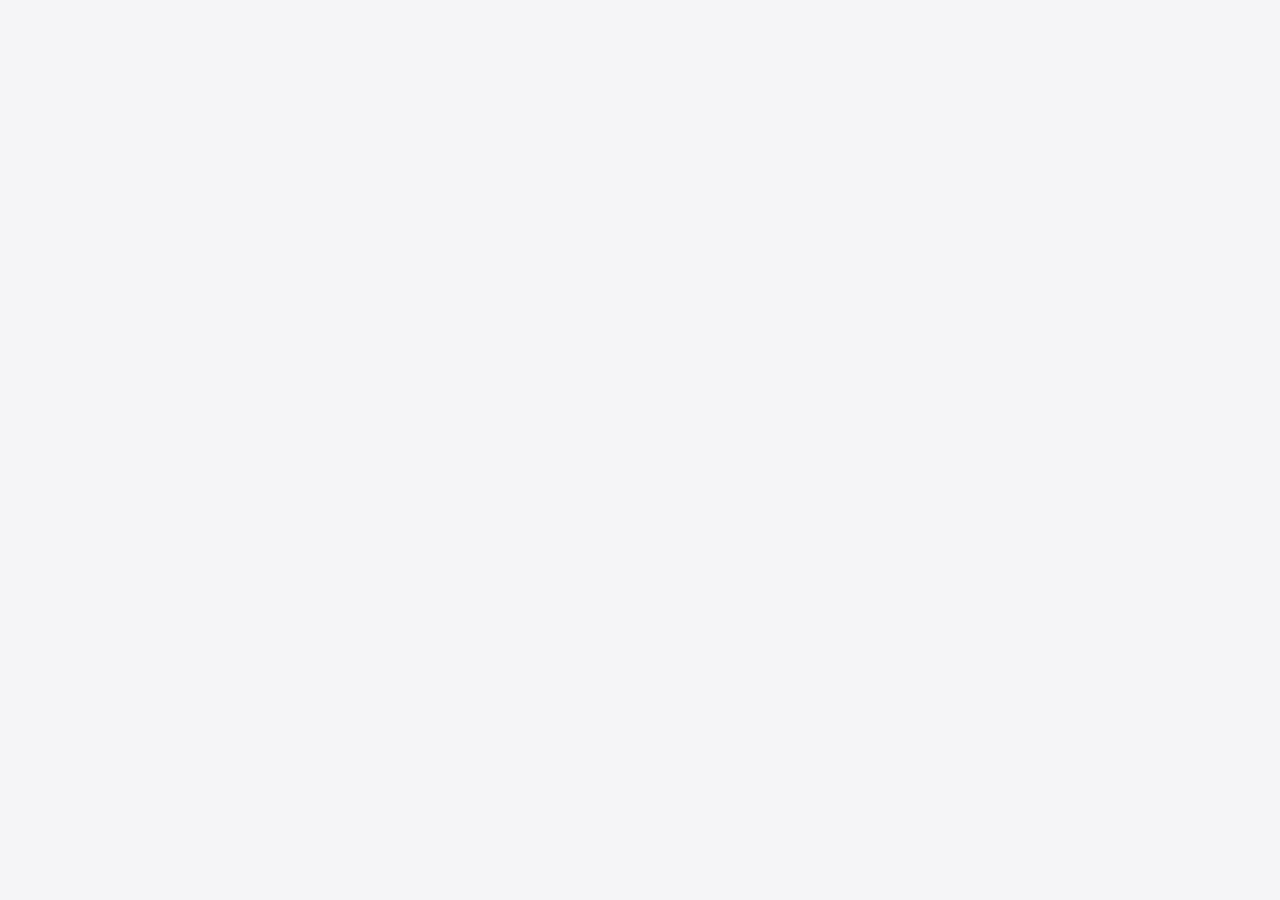
==== frontend/index.html @ 91639d6a "new design knot" ====
<!DOCTYPE html>
<html lang="ru">
<head>
    <meta charset="UTF-8">
    <meta name="viewport" content="width=device-width, initial-scale=1.0">
    <meta http-equiv="Cache-Control" content="no-cache, no-store, must-revalidate">
    <meta http-equiv="Pragma" content="no-cache">
    <meta http-equiv="Expires" content="0">
    <title>Knot</title>
    <link href="https://fonts.googleapis.com/css2?family=Inter:wght@300;400;500;600;700&family=Cormorant+Garamond:ital,wght@0,400;0,500;0,600;1,400&display=swap" rel="stylesheet">
    <style>
        * {
            margin: 0;
            padding: 0;
            box-sizing: border-box;
        }
        
        body {
            font-family: 'Inter', -apple-system, sans-serif;
            background: #f5f5f7;
            min-height: 100vh;
            display: flex;
            flex-direction: column;
            align-items: center;
            justify-content: center;
            padding: 20px;
        }
        
        /* Splash Screen */
        .splash {
            position: fixed;
            top: 0;
            left: 0;
            right: 0;
            bottom: 0;
            background: #0d0d0f;
            display: flex;
            align-items: center;
            justify-content: center;
            z-index: 2000;
            animation: splashFade 0.8s ease forwards;
            animation-delay: 2.4s;
        }
        
        .splash-title {
            font-family: 'Cormorant Garamond', serif;
            font-size: 64px;
            font-weight: 500;
            color: white;
            letter-spacing: 2px;
            opacity: 0;
            animation: titleAppear 1.2s ease forwards;
        }
        
        @keyframes titleAppear {
            0% {
                opacity: 0;
                transform: scale(0.95);
                letter-spacing: 8px;
            }
            50% {
                opacity: 1;
                transform: scale(1);
                letter-spacing: 2px;
            }
            100% {
                opacity: 1;
                transform: scale(1);
                letter-spacing: 2px;
            }
        }
        
        @keyframes splashFade {
            to {
                opacity: 0;
                visibility: hidden;
            }
        }
        
        /* Containers */
        .container {
            background: rgba(255, 255, 255, 0.65);
            backdrop-filter: blur(20px);
            -webkit-backdrop-filter: blur(20px);
            border-radius: 24px;
            padding: 32px 24px;
            width: 100%;
            max-width: 400px;
            box-shadow: 0 8px 32px rgba(0,0,0,0.08);
            border: 1px solid rgba(255,255,255,0.4);
        }
        
        h1 {
            text-align: center;
            margin-bottom: 24px;
            font-size: 28px;
            font-weight: 300;
            font-family: 'Cormorant Garamond', serif;
            color: #1a1a1e;
        }
        
        .partner-info {
            text-align: center;
            margin-bottom: 24px;
            color: #8e8e93;
            font-size: 13px;
            font-weight: 400;
        }
        
        /* Form Elements */
        .form-group {
            margin-bottom: 14px;
        }
        
        label {
            display: block;
            margin-bottom: 6px;
            font-size: 12px;
            font-weight: 500;
            color: #6e6e73;
            text-transform: uppercase;
            letter-spacing: 0.5px;
        }
        
        input, select, textarea {
            width: 100%;
            padding: 14px 16px;
            border: none;
            border-radius: 12px;
            font-size: 15px;
            outline: none;
            -webkit-appearance: none;
            appearance: none;
            background: rgba(255, 255, 255, 0.55);
            backdrop-filter: blur(10px);
            -webkit-backdrop-filter: blur(10px);
            caret-color: #007aff;
            color: #1a1a1e;
            font-family: 'Inter', sans-serif;
            font-weight: 400;
            transition: all 0.2s ease;
            box-shadow: 0 1px 3px rgba(0,0,0,0.04);
        }
        
        input:focus, select:focus, textarea:focus {
            background: rgba(255, 255, 255, 0.8);
            box-shadow: 0 0 0 3px rgba(0, 122, 255, 0.12);
        }
        
        textarea {
            resize: none;
        }
        
        select {
            cursor: pointer;
        }
        
        /* Buttons */
        button {
            width: 100%;
            padding: 16px;
            background: #0d0d0f;
            color: white;
            border: none;
            border-radius: 12px;
            font-size: 15px;
            font-weight: 500;
            cursor: pointer;
            font-family: 'Inter', sans-serif;
            transition: all 0.2s ease;
            letter-spacing: 0.3px;
        }
        
        button:hover {
            background: #1c1c20;
            transform: translateY(-1px);
            box-shadow: 0 8px 20px rgba(0,0,0,0.15);
        }
        
        button:active {
            transform: translateY(0);
            box-shadow: none;
        }
        
        .menu-button {
            margin-bottom: 10px;
            background: rgba(255, 255, 255, 0.55);
            backdrop-filter: blur(10px);
            color: #1a1a1e;
            box-shadow: 0 1px 3px rgba(0,0,0,0.04);
        }
        
        .menu-button:hover {
            background: rgba(255, 255, 255, 0.75);
            box-shadow: 0 8px 20px rgba(0,0,0,0.08);
        }
        
        .back-button {
            background: rgba(255, 255, 255, 0.55);
            backdrop-filter: blur(10px);
            color: #1a1a1e;
            margin-bottom: 16px;
            text-align: left;
            padding: 12px 16px;
            font-size: 14px;
            box-shadow: 0 1px 3px rgba(0,0,0,0.04);
        }
        
        .danger-button {
            background: rgba(255, 59, 48, 0.85);
            backdrop-filter: blur(10px);
        }
        
        .danger-button:hover {
            background: rgba(255, 59, 48, 1);
        }
        
        /* Settings */
        .settings-row {
            display: flex;
            justify-content: space-between;
            align-items: center;
            padding: 14px 0;
            border-bottom: 1px solid rgba(0,0,0,0.06);
        }
        
        .settings-label {
            font-size: 14px;
            font-weight: 500;
            color: #1a1a1e;
        }
        
        .edit-link {
            color: #007aff;
            font-size: 13px;
            font-weight: 500;
            cursor: pointer;
            text-decoration: none;
            transition: opacity 0.2s;
        }
        
        .edit-link:hover {
            opacity: 0.7;
        }
        
        /* Toast */
        .toast {
            position: fixed;
            top: 20px;
            left: 50%;
            transform: translateX(-50%);
            background: rgba(0,0,0,0.75);
            backdrop-filter: blur(10px);
            color: white;
            padding: 12px 24px;
            border-radius: 100px;
            font-size: 13px;
            font-weight: 400;
            z-index: 1000;
            display: none;
        }
        
        /* Confirm */
        .confirm-overlay {
            position: fixed;
            top: 0;
            left: 0;
            right: 0;
            bottom: 0;
            background: rgba(0,0,0,0.4);
            backdrop-filter: blur(5px);
            display: none;
            align-items: center;
            justify-content: center;
            z-index: 999;
        }
        
        .confirm-box {
            background: rgba(255, 255, 255, 0.85);
            backdrop-filter: blur(20px);
            border-radius: 24px;
            padding: 24px;
            width: 90%;
            max-width: 300px;
            text-align: center;
        }
        
        .confirm-buttons {
            display: flex;
            gap: 10px;
            margin-top: 16px;
        }
    </style>
</head>
<body>
    <div class="splash" id="splash">
        <div class="splash-title">Knot</div>
    </div>
    
    <div class="toast" id="toast"></div>
    
    <div class="confirm-overlay" id="confirm-overlay">
        <div class="confirm-box">
            <p id="confirm-text" style="margin-bottom:16px; font-size:14px; color:#1a1a1e;"></p>
            <div class="confirm-buttons">
                <button onclick="confirmAction(false)">Отмена</button>
                <button class="danger-button" onclick="confirmAction(true)">Да</button>
            </div>
        </div>
    </div>
    
    <div class="container" id="onboarding-container" style="display:none;">
        <h1>Knot</h1>
        <p class="partner-info" id="onboarding-partner"></p>
        <p style="text-align:center; margin-bottom:24px; color:#8e8e93; font-size:13px;">Заполните данные о себе</p>
        
        <div class="form-group">
            <label>Имя</label>
            <input type="text" id="name" placeholder="Ваше имя" autocomplete="off" autocorrect="off" autocapitalize="off" spellcheck="false">
        </div>
        
        <div class="form-group">
            <label>Пол</label>
            <select id="gender">
                <option value="">Выберите...</option>
                <option value="male">Мужской</option>
                <option value="female">Женский</option>
            </select>
        </div>
        
        <div class="form-group">
            <label>Дата начала отношений</label>
            <input type="date" id="relationship_date">
        </div>
        
        <div class="form-group">
            <label>Город</label>
            <input type="text" id="city" placeholder="Ваш город" autocomplete="off" autocorrect="off" autocapitalize="off" spellcheck="false">
        </div>
        
        <div class="form-group">
            <label>Личные увлечения</label>
            <textarea id="personal_hobbies" rows="3" placeholder="Например: спорт, музыка, книги" autocomplete="off" autocorrect="off" autocapitalize="off" spellcheck="false"></textarea>
        </div>
        
        <div class="form-group">
            <label>Совместные увлечения</label>
            <textarea id="shared_hobbies" rows="3" placeholder="Например: путешествия, кино, готовка" autocomplete="off" autocorrect="off" autocapitalize="off" spellcheck="false"></textarea>
        </div>
        
        <button onclick="submitOnboarding()">Сохранить</button>
    </div>
    
    <div class="container" id="main-container" style="display:none;">
        <h1>Knot</h1>
        <p class="partner-info" id="main-partner"></p>
        <p style="text-align:center; margin-bottom:24px; color:#8e8e93; font-size:13px;" id="welcome-text"></p>
        
        <button class="menu-button" onclick="showSettings()">⚙️ Настройки</button>
        <button class="menu-button" onclick="showToast('Интерактив скоро появится')">🎮 Интерактив</button>
    </div>
    
    <div class="container" id="settings-container" style="display:none;">
        <button class="back-button" onclick="showMain()">← Назад</button>
        <h1>Knot</h1>
        <p class="partner-info" id="settings-partner"></p>
        
        <div class="settings-row">
            <span class="settings-label">О себе</span>
            <a class="edit-link" onclick="showEditProfile()">Редактировать</a>
        </div>
        
        <div class="settings-row">
            <span class="settings-label">Полный доступ</span>
            <a class="edit-link" onclick="showToast('Оплата скоро появится')">Купить</a>
        </div>
        
        <div style="height: 24px;"></div>
        
        <button class="danger-button" onclick="breakPair()">💔 Разорвать пару</button>
    </div>
    
    <div class="container" id="edit-profile-container" style="display:none;">
        <button class="back-button" onclick="showSettings()">← Назад</button>
        <h1>Knot</h1>
        
        <div class="form-group">
            <label>Имя</label>
            <input type="text" id="edit-name" autocomplete="off" autocorrect="off" autocapitalize="off" spellcheck="false">
        </div>
        
        <div class="form-group">
            <label>Пол</label>
            <select id="edit-gender">
                <option value="male">Мужской</option>
                <option value="female">Женский</option>
            </select>
        </div>
        
        <div class="form-group">
            <label>Дата начала отношений</label>
            <input type="date" id="edit-relationship_date">
        </div>
        
        <div class="form-group">
            <label>Город</label>
            <input type="text" id="edit-city" autocomplete="off" autocorrect="off" autocapitalize="off" spellcheck="false">
        </div>
        
        <div class="form-group">
            <label>Личные увлечения</label>
            <textarea id="edit-personal_hobbies" rows="3" autocomplete="off" autocorrect="off" autocapitalize="off" spellcheck="false"></textarea>
        </div>
        
        <div class="form-group">
            <label>Совместные увлечения</label>
            <textarea id="edit-shared_hobbies" rows="3" autocomplete="off" autocorrect="off" autocapitalize="off" spellcheck="false"></textarea>
        </div>
        
        <button onclick="saveEditProfile()">Сохранить изменения</button>
    </div>
    
    <div class="container" id="no-pair-container" style="display:none;">
        <h1>Knot</h1>
        <p style="text-align:center; margin-bottom:24px; color:#8e8e93; font-size:13px;">Сначала создайте пару через бота</p>
    </div>
    
    <script src="https://telegram.org/js/telegram-web-app.js"></script>
    <script>
        const tg = window.Telegram.WebApp;
        tg.expand();
        
        let currentUser = null;
        let pairCheckInterval = null;
        let confirmCallback = null;
        
        function showToast(message) {
            const toast = document.getElementById('toast');
            toast.textContent = message;
            toast.style.display = 'block';
            setTimeout(() => {
                toast.style.display = 'none';
            }, 2000);
        }
        
        function showConfirm(message, callback) {
            document.getElementById('confirm-text').textContent = message;
            document.getElementById('confirm-overlay').style.display = 'flex';
            confirmCallback = callback;
        }
        
        function confirmAction(result) {
            document.getElementById('confirm-overlay').style.display = 'none';
            if (confirmCallback) confirmCallback(result);
            confirmCallback = null;
        }
        
        function hideAll() {
            document.querySelectorAll('.container').forEach(c => c.style.display = 'none');
        }
        
        async function checkOnboarding() {
            const telegram_id = tg.initDataUnsafe?.user?.id;
            
            if (!telegram_id) {
                showToast('Ошибка: нет данных пользователя');
                return;
            }
            
            try {
                const response = await fetch(`/api/check_onboarding/${telegram_id}`);
                const data = await response.json();
                
                if (!data.exists || !data.pair_id) {
                    showNoPair();
                } else if (data.onboarding_done) {
                    currentUser = data;
                    hideAll();
                    document.getElementById('main-container').style.display = 'block';
                    document.getElementById('welcome-text').textContent = `Привет, ${data.name}!`;
                    const partnerText = data.partner_username ? `Ваш партнёр: @${data.partner_username}` : '';
                    document.getElementById('main-partner').textContent = partnerText;
                    startPairCheck();
                } else {
                    hideAll();
                    document.getElementById('onboarding-container').style.display = 'block';
                    const partnerText = data.partner_username ? `Ваш партнёр: @${data.partner_username}` : '';
                    document.getElementById('onboarding-partner').textContent = partnerText;
                    startPairCheck();
                }
            } catch (e) {
                showToast('Ошибка загрузки');
            }
        }
        
        function showNoPair() {
            hideAll();
            document.getElementById('no-pair-container').style.display = 'block';
            if (pairCheckInterval) clearInterval(pairCheckInterval);
        }
        
        function startPairCheck() {
            if (pairCheckInterval) clearInterval(pairCheckInterval);
            pairCheckInterval = setInterval(async () => {
                const telegram_id = tg.initDataUnsafe?.user?.id;
                try {
                    const response = await fetch(`/api/check_onboarding/${telegram_id}`);
                    const data = await response.json();
                    if (!data.exists || !data.pair_id) {
                        showNoPair();
                    }
                } catch (e) {
                    // ignore
                }
            }, 3000);
        }
        
        async function submitOnboarding() {
            const data = {
                telegram_id: tg.initDataUnsafe?.user?.id,
                name: document.getElementById('name').value,
                gender: document.getElementById('gender').value,
                relationship_date: document.getElementById('relationship_date').value,
                city: document.getElementById('city').value,
                personal_hobbies: document.getElementById('personal_hobbies').value,
                shared_hobbies: document.getElementById('shared_hobbies').value
            };
            
            if (!data.name || !data.gender || !data.relationship_date || !data.city) {
                showToast('Заполните все поля');
                return;
            }
            
            try {
                const response = await fetch('/api/onboarding', {
                    method: 'POST',
                    headers: { 'Content-Type': 'application/json' },
                    body: JSON.stringify(data)
                });
                
                if (response.ok) {
                    currentUser = data;
                    hideAll();
                    document.getElementById('main-container').style.display = 'block';
                    document.getElementById('welcome-text').textContent = `Привет, ${data.name}!`;
                    const partnerText = currentUser.partner_username ? `Ваш партнёр: @${currentUser.partner_username}` : '';
                    document.getElementById('main-partner').textContent = partnerText;
                } else {
                    showToast('Ошибка сохранения');
                }
            } catch (e) {
                showToast('Ошибка сети');
            }
        }
        
        async function showSettings() {
            hideAll();
            document.getElementById('settings-container').style.display = 'block';
            
            const telegram_id = tg.initDataUnsafe?.user?.id;
            
            try {
                const response = await fetch(`/api/check_onboarding/${telegram_id}`);
                const data = await response.json();
                
                currentUser = data;
                const partnerText = data.partner_username ? `Ваш партнёр: @${data.partner_username}` : '';
                document.getElementById('settings-partner').textContent = partnerText;
            } catch (e) {
                showToast('Ошибка загрузки настроек');
            }
        }
        
        function showMain() {
            hideAll();
            document.getElementById('main-container').style.display = 'block';
            document.getElementById('welcome-text').textContent = `Привет, ${currentUser.name}!`;
            const partnerText = currentUser.partner_username ? `Ваш партнёр: @${currentUser.partner_username}` : '';
            document.getElementById('main-partner').textContent = partnerText;
        }
        
        async function showEditProfile() {
            hideAll();
            document.getElementById('edit-profile-container').style.display = 'block';
            
            const telegram_id = tg.initDataUnsafe?.user?.id;
            
            try {
                const response = await fetch(`/api/get_profile/${telegram_id}`);
                const data = await response.json();
                
                document.getElementById('edit-name').value = data.name || '';
                document.getElementById('edit-gender').value = data.gender || 'male';
                document.getElementById('edit-relationship_date').value = data.relationship_date || '';
                document.getElementById('edit-city').value = data.city || '';
                document.getElementById('edit-personal_hobbies').value = data.personal_hobbies || '';
                document.getElementById('edit-shared_hobbies').value = data.shared_hobbies || '';
            } catch (e) {
                showToast('Ошибка загрузки профиля');
            }
        }
        
        async function saveEditProfile() {
            const data = {
                telegram_id: tg.initDataUnsafe?.user?.id,
                name: document.getElementById('edit-name').value.trim(),
                gender: document.getElementById('edit-gender').value,
                relationship_date: document.getElementById('edit-relationship_date').value,
                city: document.getElementById('edit-city').value.trim(),
                personal_hobbies: document.getElementById('edit-personal_hobbies').value.trim(),
                shared_hobbies: document.getElementById('edit-shared_hobbies').value.trim()
            };
            
            if (!data.name || !data.gender || !data.relationship_date || !data.city) {
                showToast('Заполните все поля');
                return;
            }
            
            try {
                const response = await fetch('/api/update_profile', {
                    method: 'POST',
                    headers: { 'Content-Type': 'application/json' },
                    body: JSON.stringify(data)
                });
                
                if (response.ok) {
                    showToast('Данные обновлены!');
                    currentUser.name = data.name;
                    showSettings();
                } else {
                    showToast('Ошибка сохранения');
                }
            } catch (e) {
                showToast('Ошибка сети');
            }
        }
        
        async function breakPair() {
            showConfirm('Вы уверены, что хотите разорвать пару?', async (result) => {
                if (!result) return;
                
                const telegram_id = tg.initDataUnsafe?.user?.id;
                
                try {
                    const response = await fetch(`/api/break_pair/${telegram_id}`, {
                        method: 'POST'
                    });
                    
                    if (response.ok) {
                        showToast('Пара разорвана');
                        setTimeout(() => tg.close(), 1000);
                    } else {
                        showToast('Ошибка');
                    }
                } catch (e) {
                    showToast('Ошибка сети');
                }
            });
        }
        
        checkOnboarding();
    </script>
</body>
</html>
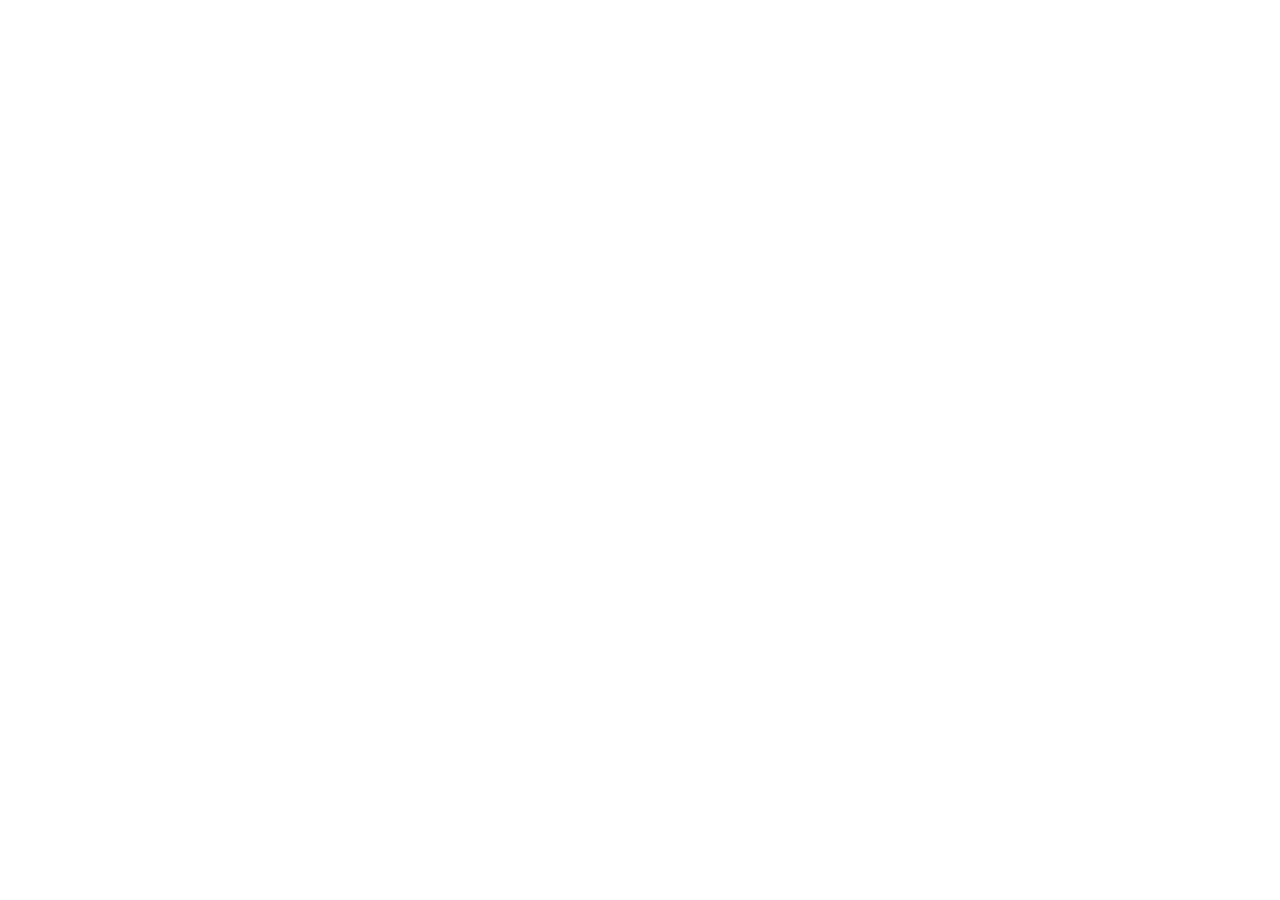
==== commit d48351a7: "split into screens v2" ====
--- a/frontend/index.html
+++ b/frontend/index.html
@@ -2,265 +2,34 @@
 <html lang="ru">
 <head>
     <meta charset="UTF-8">
-    <meta name="viewport" content="width=device-width, initial-scale=1.0">
+    <meta name="viewport" content="width=device-width, initial-scale=1.0, user-scalable=yes">
     <meta http-equiv="Cache-Control" content="no-cache, no-store, must-revalidate">
     <meta http-equiv="Pragma" content="no-cache">
     <meta http-equiv="Expires" content="0">
-    <title>Knot</title>
-    <link href="https://fonts.googleapis.com/css2?family=Inter:wght@300;400;500;600;700&family=Cormorant+Garamond:ital,wght@0,400;0,500;0,600;1,400&display=swap" rel="stylesheet">
+    <title>KNOT</title>
+    <link href="https://fonts.googleapis.com/css2?family=Inter:wght@300;400;500;600;700&family=Montserrat:wght@300;400;500;600;700&display=swap" rel="stylesheet">
+    <link rel="stylesheet" href="css/splash.css">
+    <link rel="stylesheet" href="css/onboarding.css">
+    <link rel="stylesheet" href="css/main.css">
+    <link rel="stylesheet" href="css/interactive.css">
+    <link rel="stylesheet" href="css/settings.css">
+    <link rel="stylesheet" href="css/payment.css">
     <style>
-        * {
-            margin: 0;
-            padding: 0;
-            box-sizing: border-box;
-        }
-        
-        body {
-            font-family: 'Inter', -apple-system, sans-serif;
-            background: #f5f5f7;
-            min-height: 100vh;
-            display: flex;
-            flex-direction: column;
-            align-items: center;
-            justify-content: center;
-            padding: 20px;
-        }
-        
-        /* Splash Screen */
-        .splash {
-            position: fixed;
-            top: 0;
-            left: 0;
-            right: 0;
-            bottom: 0;
-            background: #0d0d0f;
-            display: flex;
-            align-items: center;
-            justify-content: center;
-            z-index: 2000;
-            animation: splashFade 0.8s ease forwards;
-            animation-delay: 2.4s;
-        }
-        
-        .splash-title {
-            font-family: 'Cormorant Garamond', serif;
-            font-size: 64px;
-            font-weight: 500;
-            color: white;
-            letter-spacing: 2px;
-            opacity: 0;
-            animation: titleAppear 1.2s ease forwards;
-        }
-        
-        @keyframes titleAppear {
-            0% {
-                opacity: 0;
-                transform: scale(0.95);
-                letter-spacing: 8px;
-            }
-            50% {
-                opacity: 1;
-                transform: scale(1);
-                letter-spacing: 2px;
-            }
-            100% {
-                opacity: 1;
-                transform: scale(1);
-                letter-spacing: 2px;
-            }
-        }
-        
-        @keyframes splashFade {
-            to {
-                opacity: 0;
-                visibility: hidden;
-            }
-        }
-        
-        /* Containers */
-        .container {
-            background: rgba(255, 255, 255, 0.65);
-            backdrop-filter: blur(20px);
-            -webkit-backdrop-filter: blur(20px);
-            border-radius: 24px;
-            padding: 32px 24px;
-            width: 100%;
-            max-width: 400px;
-            box-shadow: 0 8px 32px rgba(0,0,0,0.08);
-            border: 1px solid rgba(255,255,255,0.4);
-        }
-        
-        h1 {
-            text-align: center;
-            margin-bottom: 24px;
-            font-size: 28px;
-            font-weight: 300;
-            font-family: 'Cormorant Garamond', serif;
-            color: #1a1a1e;
-        }
-        
-        .partner-info {
-            text-align: center;
-            margin-bottom: 24px;
-            color: #8e8e93;
-            font-size: 13px;
-            font-weight: 400;
-        }
-        
-        /* Form Elements */
-        .form-group {
-            margin-bottom: 14px;
-        }
-        
-        label {
-            display: block;
-            margin-bottom: 6px;
-            font-size: 12px;
-            font-weight: 500;
-            color: #6e6e73;
-            text-transform: uppercase;
-            letter-spacing: 0.5px;
-        }
-        
-        input, select, textarea {
-            width: 100%;
-            padding: 14px 16px;
-            border: none;
-            border-radius: 12px;
-            font-size: 15px;
-            outline: none;
-            -webkit-appearance: none;
-            appearance: none;
-            background: rgba(255, 255, 255, 0.55);
-            backdrop-filter: blur(10px);
-            -webkit-backdrop-filter: blur(10px);
-            caret-color: #007aff;
-            color: #1a1a1e;
-            font-family: 'Inter', sans-serif;
-            font-weight: 400;
-            transition: all 0.2s ease;
-            box-shadow: 0 1px 3px rgba(0,0,0,0.04);
-        }
-        
-        input:focus, select:focus, textarea:focus {
-            background: rgba(255, 255, 255, 0.8);
-            box-shadow: 0 0 0 3px rgba(0, 122, 255, 0.12);
-        }
-        
-        textarea {
-            resize: none;
-        }
-        
-        select {
-            cursor: pointer;
-        }
-        
-        /* Buttons */
-        button {
-            width: 100%;
-            padding: 16px;
-            background: #0d0d0f;
-            color: white;
-            border: none;
-            border-radius: 12px;
-            font-size: 15px;
-            font-weight: 500;
-            cursor: pointer;
-            font-family: 'Inter', sans-serif;
-            transition: all 0.2s ease;
-            letter-spacing: 0.3px;
-        }
-        
-        button:hover {
-            background: #1c1c20;
-            transform: translateY(-1px);
-            box-shadow: 0 8px 20px rgba(0,0,0,0.15);
-        }
-        
-        button:active {
-            transform: translateY(0);
-            box-shadow: none;
-        }
-        
-        .menu-button {
-            margin-bottom: 10px;
-            background: rgba(255, 255, 255, 0.55);
-            backdrop-filter: blur(10px);
-            color: #1a1a1e;
-            box-shadow: 0 1px 3px rgba(0,0,0,0.04);
-        }
-        
-        .menu-button:hover {
-            background: rgba(255, 255, 255, 0.75);
-            box-shadow: 0 8px 20px rgba(0,0,0,0.08);
-        }
-        
-        .back-button {
-            background: rgba(255, 255, 255, 0.55);
-            backdrop-filter: blur(10px);
-            color: #1a1a1e;
-            margin-bottom: 16px;
-            text-align: left;
-            padding: 12px 16px;
-            font-size: 14px;
-            box-shadow: 0 1px 3px rgba(0,0,0,0.04);
-        }
-        
-        .danger-button {
-            background: rgba(255, 59, 48, 0.85);
-            backdrop-filter: blur(10px);
-        }
-        
-        .danger-button:hover {
-            background: rgba(255, 59, 48, 1);
-        }
-        
-        /* Settings */
-        .settings-row {
-            display: flex;
-            justify-content: space-between;
-            align-items: center;
-            padding: 14px 0;
-            border-bottom: 1px solid rgba(0,0,0,0.06);
-        }
-        
-        .settings-label {
-            font-size: 14px;
-            font-weight: 500;
-            color: #1a1a1e;
-        }
-        
-        .edit-link {
-            color: #007aff;
-            font-size: 13px;
-            font-weight: 500;
-            cursor: pointer;
-            text-decoration: none;
-            transition: opacity 0.2s;
-        }
-        
-        .edit-link:hover {
-            opacity: 0.7;
-        }
-        
-        /* Toast */
         .toast {
             position: fixed;
             top: 20px;
             left: 50%;
             transform: translateX(-50%);
             background: rgba(0,0,0,0.75);
-            backdrop-filter: blur(10px);
             color: white;
             padding: 12px 24px;
-            border-radius: 100px;
-            font-size: 13px;
-            font-weight: 400;
+            border-radius: 8px;
+            font-size: 14px;
             z-index: 1000;
             display: none;
+            pointer-events: none;
         }
         
-        /* Confirm */
         .confirm-overlay {
             position: fixed;
             top: 0;
@@ -268,7 +37,6 @@
             right: 0;
             bottom: 0;
             background: rgba(0,0,0,0.4);
-            backdrop-filter: blur(5px);
             display: none;
             align-items: center;
             justify-content: center;
@@ -276,9 +44,8 @@
         }
         
         .confirm-box {
-            background: rgba(255, 255, 255, 0.85);
-            backdrop-filter: blur(20px);
-            border-radius: 24px;
+            background: white;
+            border-radius: 16px;
             padding: 24px;
             width: 90%;
             max-width: 300px;
@@ -287,21 +54,28 @@
         
         .confirm-buttons {
             display: flex;
-            gap: 10px;
+            gap: 12px;
             margin-top: 16px;
+        }
+        
+        .screen {
+            position: relative;
+            z-index: 10;
+            width: 100%;
+            display: flex;
+            align-items: center;
+            justify-content: center;
         }
     </style>
 </head>
 <body>
-    <div class="splash" id="splash">
-        <div class="splash-title">Knot</div>
-    </div>
-    
+    <!-- Toast -->
     <div class="toast" id="toast"></div>
     
+    <!-- Confirm -->
     <div class="confirm-overlay" id="confirm-overlay">
         <div class="confirm-box">
-            <p id="confirm-text" style="margin-bottom:16px; font-size:14px; color:#1a1a1e;"></p>
+            <p id="confirm-text" style="margin-bottom:16px;"></p>
             <div class="confirm-buttons">
                 <button onclick="confirmAction(false)">Отмена</button>
                 <button class="danger-button" onclick="confirmAction(true)">Да</button>
@@ -309,356 +83,31 @@
         </div>
     </div>
     
-    <div class="container" id="onboarding-container" style="display:none;">
-        <h1>Knot</h1>
-        <p class="partner-info" id="onboarding-partner"></p>
-        <p style="text-align:center; margin-bottom:24px; color:#8e8e93; font-size:13px;">Заполните данные о себе</p>
-        
-        <div class="form-group">
-            <label>Имя</label>
-            <input type="text" id="name" placeholder="Ваше имя" autocomplete="off" autocorrect="off" autocapitalize="off" spellcheck="false">
-        </div>
-        
-        <div class="form-group">
-            <label>Пол</label>
-            <select id="gender">
-                <option value="">Выберите...</option>
-                <option value="male">Мужской</option>
-                <option value="female">Женский</option>
-            </select>
-        </div>
-        
-        <div class="form-group">
-            <label>Дата начала отношений</label>
-            <input type="date" id="relationship_date">
-        </div>
-        
-        <div class="form-group">
-            <label>Город</label>
-            <input type="text" id="city" placeholder="Ваш город" autocomplete="off" autocorrect="off" autocapitalize="off" spellcheck="false">
-        </div>
-        
-        <div class="form-group">
-            <label>Личные увлечения</label>
-            <textarea id="personal_hobbies" rows="3" placeholder="Например: спорт, музыка, книги" autocomplete="off" autocorrect="off" autocapitalize="off" spellcheck="false"></textarea>
-        </div>
-        
-        <div class="form-group">
-            <label>Совместные увлечения</label>
-            <textarea id="shared_hobbies" rows="3" placeholder="Например: путешествия, кино, готовка" autocomplete="off" autocorrect="off" autocapitalize="off" spellcheck="false"></textarea>
-        </div>
-        
-        <button onclick="submitOnboarding()">Сохранить</button>
+    <!-- Screens -->
+    <div id="splash-screen" class="screen"></div>
+    <div id="no-pair-screen" class="screen" style="display:none;">
+        <div style="text-align:center; color:#666; font-size:16px;">Сначала создайте пару через бота</div>
     </div>
-    
-    <div class="container" id="main-container" style="display:none;">
-        <h1>Knot</h1>
-        <p class="partner-info" id="main-partner"></p>
-        <p style="text-align:center; margin-bottom:24px; color:#8e8e93; font-size:13px;" id="welcome-text"></p>
-        
-        <button class="menu-button" onclick="showSettings()">⚙️ Настройки</button>
-        <button class="menu-button" onclick="showToast('Интерактив скоро появится')">🎮 Интерактив</button>
-    </div>
-    
-    <div class="container" id="settings-container" style="display:none;">
-        <button class="back-button" onclick="showMain()">← Назад</button>
-        <h1>Knot</h1>
-        <p class="partner-info" id="settings-partner"></p>
-        
-        <div class="settings-row">
-            <span class="settings-label">О себе</span>
-            <a class="edit-link" onclick="showEditProfile()">Редактировать</a>
-        </div>
-        
-        <div class="settings-row">
-            <span class="settings-label">Полный доступ</span>
-            <a class="edit-link" onclick="showToast('Оплата скоро появится')">Купить</a>
-        </div>
-        
-        <div style="height: 24px;"></div>
-        
-        <button class="danger-button" onclick="breakPair()">💔 Разорвать пару</button>
-    </div>
-    
-    <div class="container" id="edit-profile-container" style="display:none;">
-        <button class="back-button" onclick="showSettings()">← Назад</button>
-        <h1>Knot</h1>
-        
-        <div class="form-group">
-            <label>Имя</label>
-            <input type="text" id="edit-name" autocomplete="off" autocorrect="off" autocapitalize="off" spellcheck="false">
-        </div>
-        
-        <div class="form-group">
-            <label>Пол</label>
-            <select id="edit-gender">
-                <option value="male">Мужской</option>
-                <option value="female">Женский</option>
-            </select>
-        </div>
-        
-        <div class="form-group">
-            <label>Дата начала отношений</label>
-            <input type="date" id="edit-relationship_date">
-        </div>
-        
-        <div class="form-group">
-            <label>Город</label>
-            <input type="text" id="edit-city" autocomplete="off" autocorrect="off" autocapitalize="off" spellcheck="false">
-        </div>
-        
-        <div class="form-group">
-            <label>Личные увлечения</label>
-            <textarea id="edit-personal_hobbies" rows="3" autocomplete="off" autocorrect="off" autocapitalize="off" spellcheck="false"></textarea>
-        </div>
-        
-        <div class="form-group">
-            <label>Совместные увлечения</label>
-            <textarea id="edit-shared_hobbies" rows="3" autocomplete="off" autocorrect="off" autocapitalize="off" spellcheck="false"></textarea>
-        </div>
-        
-        <button onclick="saveEditProfile()">Сохранить изменения</button>
-    </div>
-    
-    <div class="container" id="no-pair-container" style="display:none;">
-        <h1>Knot</h1>
-        <p style="text-align:center; margin-bottom:24px; color:#8e8e93; font-size:13px;">Сначала создайте пару через бота</p>
-    </div>
+    <div id="onboarding-screen" class="screen" style="display:none;"></div>
+    <div id="main-screen" class="screen" style="display:none;"></div>
+    <div id="interactive-screen" class="screen" style="display:none;"></div>
+    <div id="settings-screen" class="screen" style="display:none;"></div>
+    <div id="payment-screen" class="screen" style="display:none;"></div>
     
     <script src="https://telegram.org/js/telegram-web-app.js"></script>
-    <script>
-        const tg = window.Telegram.WebApp;
-        tg.expand();
-        
-        let currentUser = null;
-        let pairCheckInterval = null;
-        let confirmCallback = null;
-        
-        function showToast(message) {
-            const toast = document.getElementById('toast');
-            toast.textContent = message;
-            toast.style.display = 'block';
-            setTimeout(() => {
-                toast.style.display = 'none';
-            }, 2000);
-        }
-        
-        function showConfirm(message, callback) {
-            document.getElementById('confirm-text').textContent = message;
-            document.getElementById('confirm-overlay').style.display = 'flex';
-            confirmCallback = callback;
-        }
-        
-        function confirmAction(result) {
-            document.getElementById('confirm-overlay').style.display = 'none';
-            if (confirmCallback) confirmCallback(result);
-            confirmCallback = null;
-        }
-        
-        function hideAll() {
-            document.querySelectorAll('.container').forEach(c => c.style.display = 'none');
-        }
-        
-        async function checkOnboarding() {
-            const telegram_id = tg.initDataUnsafe?.user?.id;
-            
-            if (!telegram_id) {
-                showToast('Ошибка: нет данных пользователя');
-                return;
-            }
-            
-            try {
-                const response = await fetch(`/api/check_onboarding/${telegram_id}`);
-                const data = await response.json();
-                
-                if (!data.exists || !data.pair_id) {
-                    showNoPair();
-                } else if (data.onboarding_done) {
-                    currentUser = data;
-                    hideAll();
-                    document.getElementById('main-container').style.display = 'block';
-                    document.getElementById('welcome-text').textContent = `Привет, ${data.name}!`;
-                    const partnerText = data.partner_username ? `Ваш партнёр: @${data.partner_username}` : '';
-                    document.getElementById('main-partner').textContent = partnerText;
-                    startPairCheck();
-                } else {
-                    hideAll();
-                    document.getElementById('onboarding-container').style.display = 'block';
-                    const partnerText = data.partner_username ? `Ваш партнёр: @${data.partner_username}` : '';
-                    document.getElementById('onboarding-partner').textContent = partnerText;
-                    startPairCheck();
-                }
-            } catch (e) {
-                showToast('Ошибка загрузки');
+    <script type="importmap">
+        {
+            "imports": {
+                "three": "https://unpkg.com/three@0.128.0/build/three.module.js"
             }
         }
-        
-        function showNoPair() {
-            hideAll();
-            document.getElementById('no-pair-container').style.display = 'block';
-            if (pairCheckInterval) clearInterval(pairCheckInterval);
-        }
-        
-        function startPairCheck() {
-            if (pairCheckInterval) clearInterval(pairCheckInterval);
-            pairCheckInterval = setInterval(async () => {
-                const telegram_id = tg.initDataUnsafe?.user?.id;
-                try {
-                    const response = await fetch(`/api/check_onboarding/${telegram_id}`);
-                    const data = await response.json();
-                    if (!data.exists || !data.pair_id) {
-                        showNoPair();
-                    }
-                } catch (e) {
-                    // ignore
-                }
-            }, 3000);
-        }
-        
-        async function submitOnboarding() {
-            const data = {
-                telegram_id: tg.initDataUnsafe?.user?.id,
-                name: document.getElementById('name').value,
-                gender: document.getElementById('gender').value,
-                relationship_date: document.getElementById('relationship_date').value,
-                city: document.getElementById('city').value,
-                personal_hobbies: document.getElementById('personal_hobbies').value,
-                shared_hobbies: document.getElementById('shared_hobbies').value
-            };
-            
-            if (!data.name || !data.gender || !data.relationship_date || !data.city) {
-                showToast('Заполните все поля');
-                return;
-            }
-            
-            try {
-                const response = await fetch('/api/onboarding', {
-                    method: 'POST',
-                    headers: { 'Content-Type': 'application/json' },
-                    body: JSON.stringify(data)
-                });
-                
-                if (response.ok) {
-                    currentUser = data;
-                    hideAll();
-                    document.getElementById('main-container').style.display = 'block';
-                    document.getElementById('welcome-text').textContent = `Привет, ${data.name}!`;
-                    const partnerText = currentUser.partner_username ? `Ваш партнёр: @${currentUser.partner_username}` : '';
-                    document.getElementById('main-partner').textContent = partnerText;
-                } else {
-                    showToast('Ошибка сохранения');
-                }
-            } catch (e) {
-                showToast('Ошибка сети');
-            }
-        }
-        
-        async function showSettings() {
-            hideAll();
-            document.getElementById('settings-container').style.display = 'block';
-            
-            const telegram_id = tg.initDataUnsafe?.user?.id;
-            
-            try {
-                const response = await fetch(`/api/check_onboarding/${telegram_id}`);
-                const data = await response.json();
-                
-                currentUser = data;
-                const partnerText = data.partner_username ? `Ваш партнёр: @${data.partner_username}` : '';
-                document.getElementById('settings-partner').textContent = partnerText;
-            } catch (e) {
-                showToast('Ошибка загрузки настроек');
-            }
-        }
-        
-        function showMain() {
-            hideAll();
-            document.getElementById('main-container').style.display = 'block';
-            document.getElementById('welcome-text').textContent = `Привет, ${currentUser.name}!`;
-            const partnerText = currentUser.partner_username ? `Ваш партнёр: @${currentUser.partner_username}` : '';
-            document.getElementById('main-partner').textContent = partnerText;
-        }
-        
-        async function showEditProfile() {
-            hideAll();
-            document.getElementById('edit-profile-container').style.display = 'block';
-            
-            const telegram_id = tg.initDataUnsafe?.user?.id;
-            
-            try {
-                const response = await fetch(`/api/get_profile/${telegram_id}`);
-                const data = await response.json();
-                
-                document.getElementById('edit-name').value = data.name || '';
-                document.getElementById('edit-gender').value = data.gender || 'male';
-                document.getElementById('edit-relationship_date').value = data.relationship_date || '';
-                document.getElementById('edit-city').value = data.city || '';
-                document.getElementById('edit-personal_hobbies').value = data.personal_hobbies || '';
-                document.getElementById('edit-shared_hobbies').value = data.shared_hobbies || '';
-            } catch (e) {
-                showToast('Ошибка загрузки профиля');
-            }
-        }
-        
-        async function saveEditProfile() {
-            const data = {
-                telegram_id: tg.initDataUnsafe?.user?.id,
-                name: document.getElementById('edit-name').value.trim(),
-                gender: document.getElementById('edit-gender').value,
-                relationship_date: document.getElementById('edit-relationship_date').value,
-                city: document.getElementById('edit-city').value.trim(),
-                personal_hobbies: document.getElementById('edit-personal_hobbies').value.trim(),
-                shared_hobbies: document.getElementById('edit-shared_hobbies').value.trim()
-            };
-            
-            if (!data.name || !data.gender || !data.relationship_date || !data.city) {
-                showToast('Заполните все поля');
-                return;
-            }
-            
-            try {
-                const response = await fetch('/api/update_profile', {
-                    method: 'POST',
-                    headers: { 'Content-Type': 'application/json' },
-                    body: JSON.stringify(data)
-                });
-                
-                if (response.ok) {
-                    showToast('Данные обновлены!');
-                    currentUser.name = data.name;
-                    showSettings();
-                } else {
-                    showToast('Ошибка сохранения');
-                }
-            } catch (e) {
-                showToast('Ошибка сети');
-            }
-        }
-        
-        async function breakPair() {
-            showConfirm('Вы уверены, что хотите разорвать пару?', async (result) => {
-                if (!result) return;
-                
-                const telegram_id = tg.initDataUnsafe?.user?.id;
-                
-                try {
-                    const response = await fetch(`/api/break_pair/${telegram_id}`, {
-                        method: 'POST'
-                    });
-                    
-                    if (response.ok) {
-                        showToast('Пара разорвана');
-                        setTimeout(() => tg.close(), 1000);
-                    } else {
-                        showToast('Ошибка');
-                    }
-                } catch (e) {
-                    showToast('Ошибка сети');
-                }
-            });
-        }
-        
-        checkOnboarding();
     </script>
+    <script type="module" src="js/splash.js"></script>
+    <script src="js/app.js"></script>
+    <script src="js/main.js"></script>
+    <script src="js/onboarding.js"></script>
+    <script src="js/settings.js"></script>
+    <script src="js/interactive.js"></script>
+    <script src="js/payment.js"></script>
 </body>
 </html>
--- a/frontend/css/splash.css
+++ b/frontend/css/splash.css
@@ -0,0 +1,108 @@
+* {
+    margin: 0;
+    padding: 0;
+    box-sizing: border-box;
+}
+
+html, body {
+    width: 100%;
+    height: 100%;
+    overflow: hidden;
+}
+
+body {
+    background: #ffffff;
+    min-height: 100vh;
+    display: flex;
+    align-items: center;
+    justify-content: center;
+    font-family: 'Inter', 'Segoe UI', system-ui, sans-serif;
+    overflow: hidden;
+    position: relative;
+    cursor: default;
+    user-select: none;
+    padding: 0;
+}
+
+#gas-webgl {
+    position: fixed;
+    top: 0;
+    left: 0;
+    width: 100%;
+    height: 100%;
+    pointer-events: none;
+    z-index: 0;
+}
+
+.fog-soft {
+    position: fixed;
+    top: 0;
+    left: 0;
+    width: 100%;
+    height: 100%;
+    pointer-events: none;
+    z-index: 1;
+    background: 
+        radial-gradient(circle at 50% 50%, rgba(255, 180, 200, 0.15) 0%, transparent 40%),
+        radial-gradient(circle at 50% 50%, rgba(160, 210, 255, 0.15) 0%, transparent 40%);
+    mix-blend-mode: multiply;
+    opacity: 0.8;
+}
+
+.logo-container {
+    position: relative;
+    z-index: 10;
+    text-align: center;
+    animation: logoAppear 2.5s cubic-bezier(0.15, 1, 0.3, 1) forwards;
+    opacity: 0;
+    transform: scale(0.9) translateY(20px);
+    filter: drop-shadow(0 0 30px rgba(255, 255, 255, 0.8));
+    pointer-events: auto;
+}
+
+.logo-knot {
+    font-size: clamp(5rem, 20vw, 10rem);
+    font-weight: 650;
+    letter-spacing: -0.04em;
+    line-height: 1;
+    background: linear-gradient(135deg, #ff5da2 0%, #b182ff 50%, #4d8bff 100%);
+    -webkit-background-clip: text;
+    background-clip: text;
+    color: transparent;
+    text-shadow: 0 0 45px rgba(255, 130, 200, 0.7), 0 0 90px rgba(100, 180, 255, 0.6);
+    white-space: nowrap;
+    animation: textBreathing 4s ease-in-out infinite alternate;
+}
+
+@keyframes logoAppear {
+    0% { opacity: 0; transform: scale(0.85) translateY(30px); filter: blur(10px); }
+    100% { opacity: 1; transform: scale(1) translateY(0); filter: blur(0); }
+}
+
+@keyframes textBreathing {
+    0% { text-shadow: 0 0 30px rgba(255, 120, 190, 0.5), 0 0 70px rgba(80, 190, 255, 0.4); }
+    100% { text-shadow: 0 0 50px rgba(255, 140, 210, 0.8), 0 0 100px rgba(120, 200, 255, 0.7); }
+}
+
+.splash {
+    position: fixed;
+    top: 0;
+    left: 0;
+    right: 0;
+    bottom: 0;
+    display: flex;
+    align-items: center;
+    justify-content: center;
+    z-index: 2000;
+    overflow: hidden;
+    animation: splashFade 0.8s ease forwards;
+    animation-delay: 3.5s;
+    background: #ffffff;
+}
+
+@keyframes splashFade {
+    to {
+        opacity: 0;
+        visibility: hidden;
+    }
+}
--- a/frontend/css/onboarding.css
+++ b/frontend/css/onboarding.css
@@ -0,0 +1,107 @@
+.container {
+    background: rgba(255, 255, 255, 0.75);
+    backdrop-filter: blur(20px);
+    -webkit-backdrop-filter: blur(20px);
+    border-radius: 24px;
+    padding: 32px 24px;
+    width: min(400px, 92vw);
+    max-height: 85vh;
+    overflow-y: auto;
+    box-shadow: 0 8px 32px rgba(0,0,0,0.08);
+    border: 1px solid rgba(255,255,255,0.4);
+    position: relative;
+    z-index: 10;
+}
+
+h1 {
+    text-align: center;
+    margin-bottom: 24px;
+    font-size: 28px;
+    font-weight: 300;
+    font-family: 'Montserrat', sans-serif;
+    letter-spacing: 6px;
+    background: linear-gradient(135deg, #ff5da2, #b182ff, #4d8bff);
+    -webkit-background-clip: text;
+    -webkit-text-fill-color: transparent;
+    background-clip: text;
+}
+
+.partner-info {
+    text-align: center;
+    margin-bottom: 24px;
+    color: #8e8e93;
+    font-size: 13px;
+}
+
+.form-group {
+    margin-bottom: 14px;
+}
+
+label {
+    display: block;
+    margin-bottom: 6px;
+    font-size: 12px;
+    font-weight: 500;
+    color: #6e6e73;
+    text-transform: uppercase;
+    letter-spacing: 0.5px;
+}
+
+input, select, textarea {
+    width: 100%;
+    padding: 14px 16px;
+    border: none;
+    border-radius: 12px;
+    font-size: 15px;
+    outline: none;
+    -webkit-appearance: none;
+    appearance: none;
+    background: rgba(255, 255, 255, 0.55);
+    backdrop-filter: blur(10px);
+    -webkit-backdrop-filter: blur(10px);
+    caret-color: #007aff;
+    color: #1a1a1e;
+    font-family: 'Inter', sans-serif;
+    font-weight: 400;
+    transition: all 0.2s ease;
+    box-shadow: 0 1px 3px rgba(0,0,0,0.04);
+}
+
+input:focus, select:focus, textarea:focus {
+    background: rgba(255, 255, 255, 0.8);
+    box-shadow: 0 0 0 3px rgba(0, 122, 255, 0.12);
+}
+
+textarea {
+    resize: none;
+}
+
+select {
+    cursor: pointer;
+}
+
+button {
+    width: 100%;
+    padding: 16px;
+    background: linear-gradient(135deg, #ff5da2, #b182ff, #4d8bff);
+    color: white;
+    border: none;
+    border-radius: 12px;
+    font-size: 15px;
+    font-weight: 500;
+    cursor: pointer;
+    font-family: 'Inter', sans-serif;
+    transition: all 0.2s ease;
+    letter-spacing: 0.3px;
+}
+
+button:hover {
+    opacity: 0.9;
+    transform: translateY(-1px);
+    box-shadow: 0 8px 20px rgba(0,0,0,0.15);
+}
+
+button:active {
+    transform: translateY(0);
+    box-shadow: none;
+}
--- a/frontend/css/main.css
+++ b/frontend/css/main.css
@@ -0,0 +1,57 @@
+.container {
+    background: rgba(255, 255, 255, 0.75);
+    backdrop-filter: blur(20px);
+    -webkit-backdrop-filter: blur(20px);
+    border-radius: 24px;
+    padding: 32px 24px;
+    width: min(400px, 92vw);
+    max-height: 85vh;
+    overflow-y: auto;
+    box-shadow: 0 8px 32px rgba(0,0,0,0.08);
+    border: 1px solid rgba(255,255,255,0.4);
+    position: relative;
+    z-index: 10;
+}
+
+h1 {
+    text-align: center;
+    margin-bottom: 24px;
+    font-size: 28px;
+    font-weight: 300;
+    font-family: 'Montserrat', sans-serif;
+    letter-spacing: 6px;
+    background: linear-gradient(135deg, #ff5da2, #b182ff, #4d8bff);
+    -webkit-background-clip: text;
+    -webkit-text-fill-color: transparent;
+    background-clip: text;
+}
+
+.partner-info {
+    text-align: center;
+    margin-bottom: 24px;
+    color: #8e8e93;
+    font-size: 13px;
+}
+
+.menu-button {
+    width: 100%;
+    padding: 16px;
+    margin-bottom: 10px;
+    background: rgba(255, 255, 255, 0.55);
+    backdrop-filter: blur(10px);
+    color: #1a1a1e;
+    border: none;
+    border-radius: 12px;
+    font-size: 15px;
+    font-weight: 500;
+    cursor: pointer;
+    font-family: 'Inter', sans-serif;
+    transition: all 0.2s ease;
+    letter-spacing: 0.3px;
+    box-shadow: 0 1px 3px rgba(0,0,0,0.04);
+}
+
+.menu-button:hover {
+    background: rgba(255, 255, 255, 0.75);
+    box-shadow: 0 8px 20px rgba(0,0,0,0.08);
+}
--- a/frontend/css/interactive.css
+++ b/frontend/css/interactive.css
@@ -0,0 +1,27 @@
+.container {
+    background: rgba(255, 255, 255, 0.75);
+    backdrop-filter: blur(20px);
+    -webkit-backdrop-filter: blur(20px);
+    border-radius: 24px;
+    padding: 32px 24px;
+    width: min(400px, 92vw);
+    max-height: 85vh;
+    overflow-y: auto;
+    box-shadow: 0 8px 32px rgba(0,0,0,0.08);
+    border: 1px solid rgba(255,255,255,0.4);
+    position: relative;
+    z-index: 10;
+}
+
+h1 {
+    text-align: center;
+    margin-bottom: 24px;
+    font-size: 28px;
+    font-weight: 300;
+    font-family: 'Montserrat', sans-serif;
+    letter-spacing: 6px;
+    background: linear-gradient(135deg, #ff5da2, #b182ff, #4d8bff);
+    -webkit-background-clip: text;
+    -webkit-text-fill-color: transparent;
+    background-clip: text;
+}
--- a/frontend/css/settings.css
+++ b/frontend/css/settings.css
@@ -0,0 +1,86 @@
+.container {
+    background: rgba(255, 255, 255, 0.75);
+    backdrop-filter: blur(20px);
+    -webkit-backdrop-filter: blur(20px);
+    border-radius: 24px;
+    padding: 32px 24px;
+    width: min(400px, 92vw);
+    max-height: 85vh;
+    overflow-y: auto;
+    box-shadow: 0 8px 32px rgba(0,0,0,0.08);
+    border: 1px solid rgba(255,255,255,0.4);
+    position: relative;
+    z-index: 10;
+}
+
+h1 {
+    text-align: center;
+    margin-bottom: 24px;
+    font-size: 28px;
+    font-weight: 300;
+    font-family: 'Montserrat', sans-serif;
+    letter-spacing: 6px;
+    background: linear-gradient(135deg, #ff5da2, #b182ff, #4d8bff);
+    -webkit-background-clip: text;
+    -webkit-text-fill-color: transparent;
+    background-clip: text;
+}
+
+.partner-info {
+    text-align: center;
+    margin-bottom: 24px;
+    color: #8e8e93;
+    font-size: 13px;
+}
+
+.back-button {
+    width: 100%;
+    padding: 12px 16px;
+    margin-bottom: 16px;
+    background: rgba(255, 255, 255, 0.55);
+    backdrop-filter: blur(10px);
+    color: #1a1a1e;
+    border: none;
+    border-radius: 12px;
+    font-size: 14px;
+    font-weight: 500;
+    cursor: pointer;
+    font-family: 'Inter', sans-serif;
+    text-align: left;
+    box-shadow: 0 1px 3px rgba(0,0,0,0.04);
+}
+
+.settings-row {
+    display: flex;
+    justify-content: space-between;
+    align-items: center;
+    padding: 14px 0;
+    border-bottom: 1px solid rgba(0,0,0,0.06);
+}
+
+.settings-label {
+    font-size: 14px;
+    font-weight: 500;
+    color: #1a1a1e;
+}
+
+.edit-link {
+    color: #007aff;
+    font-size: 13px;
+    font-weight: 500;
+    cursor: pointer;
+}
+
+.danger-button {
+    width: 100%;
+    padding: 16px;
+    background: rgba(255, 59, 48, 0.85);
+    backdrop-filter: blur(10px);
+    color: white;
+    border: none;
+    border-radius: 12px;
+    font-size: 15px;
+    font-weight: 500;
+    cursor: pointer;
+    font-family: 'Inter', sans-serif;
+}
--- a/frontend/css/payment.css
+++ b/frontend/css/payment.css
@@ -0,0 +1,27 @@
+.container {
+    background: rgba(255, 255, 255, 0.75);
+    backdrop-filter: blur(20px);
+    -webkit-backdrop-filter: blur(20px);
+    border-radius: 24px;
+    padding: 32px 24px;
+    width: min(400px, 92vw);
+    max-height: 85vh;
+    overflow-y: auto;
+    box-shadow: 0 8px 32px rgba(0,0,0,0.08);
+    border: 1px solid rgba(255,255,255,0.4);
+    position: relative;
+    z-index: 10;
+}
+
+h1 {
+    text-align: center;
+    margin-bottom: 24px;
+    font-size: 28px;
+    font-weight: 300;
+    font-family: 'Montserrat', sans-serif;
+    letter-spacing: 6px;
+    background: linear-gradient(135deg, #ff5da2, #b182ff, #4d8bff);
+    -webkit-background-clip: text;
+    -webkit-text-fill-color: transparent;
+    background-clip: text;
+}
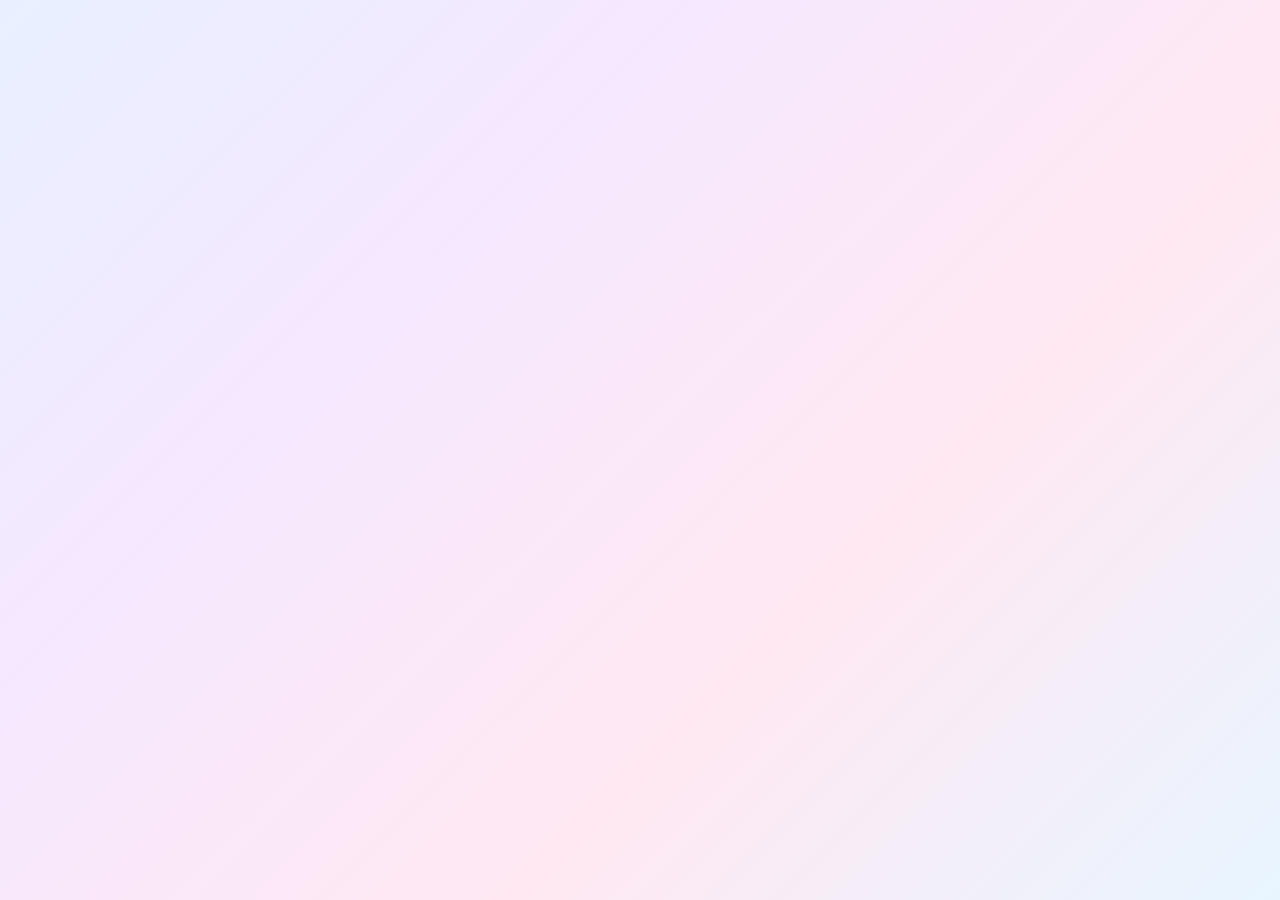
==== commit e85b6d22: "no-pair screen design" ====
--- a/frontend/index.html
+++ b/frontend/index.html
@@ -9,6 +9,7 @@
     <title>KNOT</title>
     <link href="https://fonts.googleapis.com/css2?family=Inter:wght@300;400;500;600;700&family=Montserrat:wght@300;400;500;600;700&display=swap" rel="stylesheet">
     <link rel="stylesheet" href="css/splash.css">
+    <link rel="stylesheet" href="css/no-pair.css">
     <link rel="stylesheet" href="css/onboarding.css">
     <link rel="stylesheet" href="css/main.css">
     <link rel="stylesheet" href="css/interactive.css">
@@ -69,10 +70,8 @@
     </style>
 </head>
 <body>
-    <!-- Toast -->
     <div class="toast" id="toast"></div>
     
-    <!-- Confirm -->
     <div class="confirm-overlay" id="confirm-overlay">
         <div class="confirm-box">
             <p id="confirm-text" style="margin-bottom:16px;"></p>
@@ -83,26 +82,16 @@
         </div>
     </div>
     
-    <!-- Screens -->
     <div id="splash-screen" class="screen"></div>
-    <div id="no-pair-screen" class="screen" style="display:none;">
-        <div style="text-align:center; color:#666; font-size:16px;">Сначала создайте пару через бота</div>
-    </div>
+    <div id="no-pair-screen" class="screen" style="display:none;"></div>
     <div id="onboarding-screen" class="screen" style="display:none;"></div>
     <div id="main-screen" class="screen" style="display:none;"></div>
     <div id="interactive-screen" class="screen" style="display:none;"></div>
     <div id="settings-screen" class="screen" style="display:none;"></div>
+    <div id="edit-profile-screen" class="screen" style="display:none;"></div>
     <div id="payment-screen" class="screen" style="display:none;"></div>
     
     <script src="https://telegram.org/js/telegram-web-app.js"></script>
-    <script type="importmap">
-        {
-            "imports": {
-                "three": "https://unpkg.com/three@0.128.0/build/three.module.js"
-            }
-        }
-    </script>
-    <script type="module" src="js/splash.js"></script>
     <script src="js/app.js"></script>
     <script src="js/main.js"></script>
     <script src="js/onboarding.js"></script>
--- a/frontend/css/splash.css
+++ b/frontend/css/splash.css
@@ -11,77 +11,46 @@
 }
 
 body {
-    background: #ffffff;
     min-height: 100vh;
     display: flex;
     align-items: center;
     justify-content: center;
-    font-family: 'Inter', 'Segoe UI', system-ui, sans-serif;
+    background: linear-gradient(135deg, #e8f0ff 0%, #f5e8ff 30%, #ffe8f2 65%, #e8f5ff 100%);
     overflow: hidden;
     position: relative;
-    cursor: default;
+    font-family: 'Inter', 'Segoe UI', system-ui, sans-serif;
     user-select: none;
-    padding: 0;
-}
-
-#gas-webgl {
-    position: fixed;
-    top: 0;
-    left: 0;
-    width: 100%;
-    height: 100%;
-    pointer-events: none;
-    z-index: 0;
-}
-
-.fog-soft {
-    position: fixed;
-    top: 0;
-    left: 0;
-    width: 100%;
-    height: 100%;
-    pointer-events: none;
-    z-index: 1;
-    background: 
-        radial-gradient(circle at 50% 50%, rgba(255, 180, 200, 0.15) 0%, transparent 40%),
-        radial-gradient(circle at 50% 50%, rgba(160, 210, 255, 0.15) 0%, transparent 40%);
-    mix-blend-mode: multiply;
-    opacity: 0.8;
 }
 
 .logo-container {
     position: relative;
     z-index: 10;
     text-align: center;
-    animation: logoAppear 2.5s cubic-bezier(0.15, 1, 0.3, 1) forwards;
-    opacity: 0;
-    transform: scale(0.9) translateY(20px);
-    filter: drop-shadow(0 0 30px rgba(255, 255, 255, 0.8));
-    pointer-events: auto;
+    pointer-events: none;
 }
 
-.logo-knot {
-    font-size: clamp(5rem, 20vw, 10rem);
-    font-weight: 650;
-    letter-spacing: -0.04em;
+.knot-title {
+    font-size: clamp(5rem, 20vw, 11rem);
+    font-weight: 900;
+    letter-spacing: -0.05em;
     line-height: 1;
-    background: linear-gradient(135deg, #ff5da2 0%, #b182ff 50%, #4d8bff 100%);
+    background: linear-gradient(135deg, #5a9eff 0%, #8a6eff 30%, #c46eff 65%, #ff7ab8 100%);
     -webkit-background-clip: text;
     background-clip: text;
     color: transparent;
-    text-shadow: 0 0 45px rgba(255, 130, 200, 0.7), 0 0 90px rgba(100, 180, 255, 0.6);
-    white-space: nowrap;
-    animation: textBreathing 4s ease-in-out infinite alternate;
+    filter: drop-shadow(0 10px 30px rgba(100, 140, 255, 0.2));
+    animation: pulse 2.5s ease-in-out infinite;
 }
 
-@keyframes logoAppear {
-    0% { opacity: 0; transform: scale(0.85) translateY(30px); filter: blur(10px); }
-    100% { opacity: 1; transform: scale(1) translateY(0); filter: blur(0); }
-}
-
-@keyframes textBreathing {
-    0% { text-shadow: 0 0 30px rgba(255, 120, 190, 0.5), 0 0 70px rgba(80, 190, 255, 0.4); }
-    100% { text-shadow: 0 0 50px rgba(255, 140, 210, 0.8), 0 0 100px rgba(120, 200, 255, 0.7); }
+@keyframes pulse {
+    0%, 100% { 
+        transform: scale(1); 
+        filter: drop-shadow(0 10px 30px rgba(100, 140, 255, 0.2));
+    }
+    50% { 
+        transform: scale(1.03); 
+        filter: drop-shadow(0 15px 40px rgba(100, 140, 255, 0.35));
+    }
 }
 
 .splash {
@@ -95,14 +64,5 @@
     justify-content: center;
     z-index: 2000;
     overflow: hidden;
-    animation: splashFade 0.8s ease forwards;
-    animation-delay: 3.5s;
-    background: #ffffff;
-}
-
-@keyframes splashFade {
-    to {
-        opacity: 0;
-        visibility: hidden;
-    }
+    background: linear-gradient(135deg, #e8f0ff 0%, #f5e8ff 30%, #ffe8f2 65%, #e8f5ff 100%);
 }
--- a/frontend/css/no-pair.css
+++ b/frontend/css/no-pair.css
@@ -0,0 +1,26 @@
+.no-pair-container {
+    position: fixed;
+    top: 0;
+    left: 0;
+    right: 0;
+    bottom: 0;
+    display: flex;
+    align-items: center;
+    justify-content: center;
+    background: linear-gradient(135deg, #e8f0ff 0%, #f5e8ff 30%, #ffe8f2 65%, #e8f5ff 100%);
+    padding: 20px;
+}
+
+.no-pair-title {
+    font-family: 'Inter', 'Segoe UI', system-ui, sans-serif;
+    font-size: clamp(1.5rem, 5vw, 2.2rem);
+    font-weight: 700;
+    text-align: center;
+    letter-spacing: 0.02em;
+    line-height: 1.3;
+    background: linear-gradient(135deg, #3d7fff 0%, #7a5fff 30%, #b35fff 65%, #ff5fa8 100%);
+    -webkit-background-clip: text;
+    background-clip: text;
+    color: transparent;
+    filter: drop-shadow(0 5px 20px rgba(100, 140, 255, 0.3));
+}
